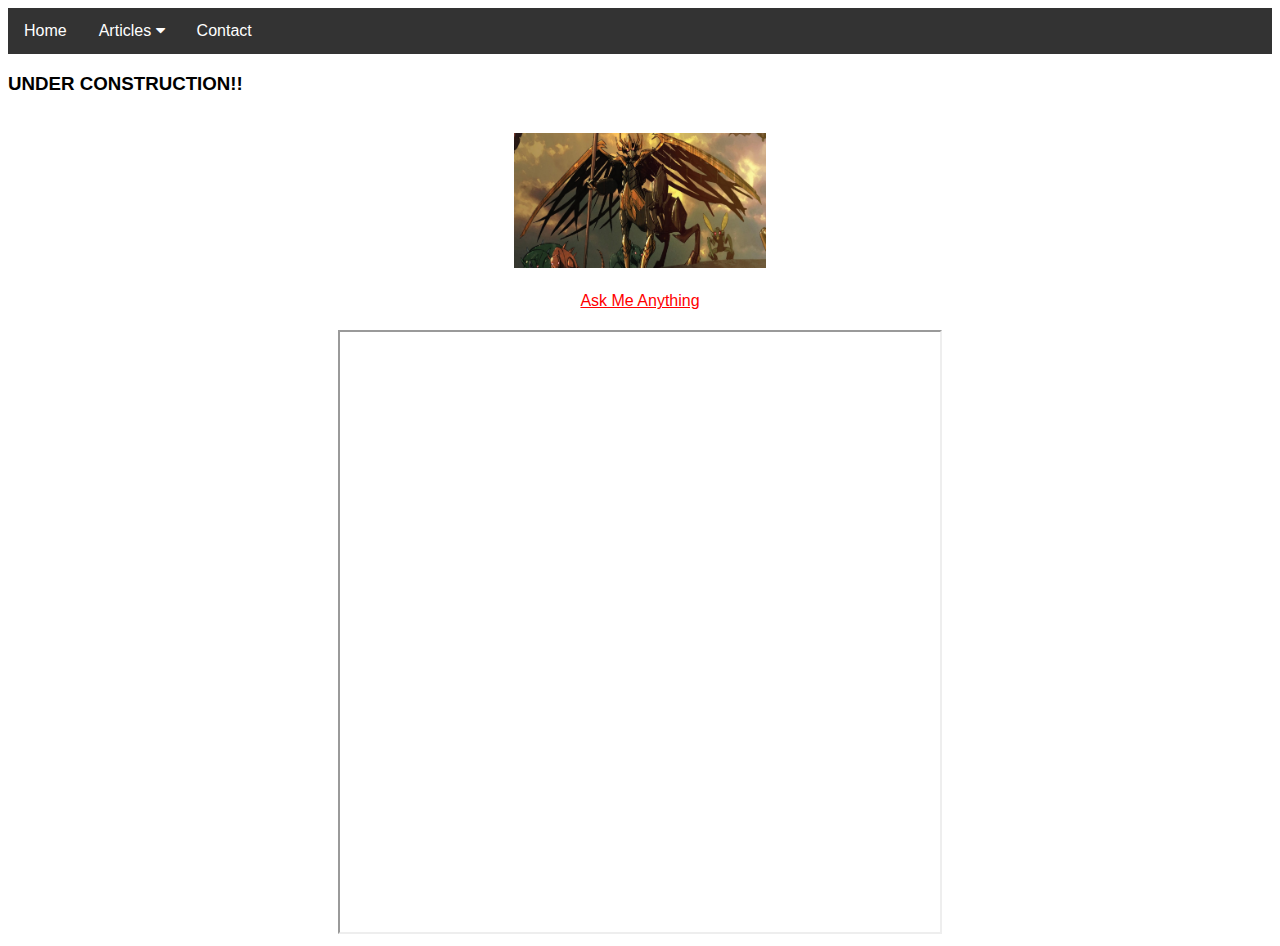
==== Contact.html @ 32eea9ee "added contact page" ====
<!DOCTYPE html>
<html>

<head>
    <!-- Tab page title-->
    <title>Contact</title>
    <!-- End page title-->
    <meta name="viewport" content="width=device-width, initial-scale=1">
    <link rel="stylesheet" href="https://cdnjs.cloudflare.com/ajax/libs/font-awesome/4.7.0/css/font-awesome.min.css">
    <link rel="stylesheet" href="styles.css">
    <link rel="import" href="nav-partial.html">
    <script src="code.jquery.com/jquery-1.10.2.js"></script>
</head>

<body>

    <!--Navigation bar-->
    <div class="navbar">
        <a href="index.html">Home</a>
        <div class="dropdown">
            <button class="dropbtn">Articles
                <i class="fa fa-caret-down"></i>
            </button>
            <div class="dropdown-content">
                <a href="grappleChallenge.html">Grapple Challenge</a>
                <a href="#">Coming Soon!</a>
            </div>
        </div>
        <a href="Contact.html">Contact</a>
    </div>
    <!--end of Navigation bar-->
    <h3> UNDER CONSTRUCTION!! </h3>
    <div id="para" class="center">
        <img src="OnyxPrime1.jpg" alt="Onyx Prime" height="20%" width="20%">
    </div>

    <div class="center">
        <div id="para">
            <a href="https://backupmatrix.tumblr.com/ask">Ask Me Anything</a>
        </div>
        <div id="para">
            <iframe src="https://tumblrwidget.com/#/embed/backupmatrix/true/true/true/81545c/12123f/" width="600"
                height="600"></iframe>
        </div>
    </div>


</body>

</html>
---- styles.css ----
#para {
    padding-top: 20px;
}

body {
    font-family: Arial, Helvetica, sans-serif;
  }

  a:link {
    color: red;
  }
  
  /* visited link */
  a:visited {
    color:red;
  }
  
  /* mouse over link */
  a:hover {
    color: purple;
  }
  
  /* selected link */
  a:active {
    color: blue;
  } 
  
  .navbar {
    overflow: hidden;
    background-color: #333;
  }
  
  .navbar a {
    float: left;
    font-size: 16px;
    color: white;
    text-align: center;
    padding: 14px 16px;
    text-decoration: none;
  }
  
  .dropdown {
    float: left;
    overflow: hidden;
  }
  
  .dropdown .dropbtn {
    font-size: 16px;  
    border: none;
    outline: none;
    color: white;
    padding: 14px 16px;
    background-color: inherit;
    font-family: inherit;
    margin: 0;
  }
  
  .navbar a:hover, .dropdown:hover .dropbtn {
    background-color: red;
  }
  
  .dropdown-content {
    display: none;
    position: absolute;
    background-color: #f9f9f9;
    min-width: 160px;
    box-shadow: 0px 8px 16px 0px rgba(0,0,0,0.2);
    z-index: 1;
  }
  
  .dropdown-content a {
    float: none;
    color: black;
    padding: 12px 16px;
    text-decoration: none;
    display: block;
    text-align: left;
  }
  
  .dropdown-content a:hover {
    background-color: #ddd;
  }
  
  .dropdown:hover .dropdown-content {
    display: block;
  }

   /* Three image containers (use 25% for four, and 50% for two, etc) */
   .row {
    display: flex;
  }
  
  .column {
    flex: 33.33%;
    padding: 5px;
  }

  /* Zoom */
  .zoom {
    padding: 50px;
    transition: transform .2s;
    width: 250px;
    height: 250px;
    margin: 0 auto;
  }
  
  .zoom:hover {
    -ms-transform: scale(1.75); /* IE 9 */
    -webkit-transform: scale(1.75); /* Safari 3-8 */
    transform: scale(1.75); 
  }

  /* Pop up text or image */
  .tooltip {
    position: relative;
    display: inline-block;
    color: red;
    text-decoration: underline;
    text-decoration-style:dotted;
  }
  
  .tooltip .tooltiptext {
    visibility: hidden;
    width: 180px;
    color: #fff;
    /* text-align: center; */
    /* padding: 5px 0; */
    
    /* Position the tooltip */
    position: absolute;
    z-index: 1;
    top: 100%;
    left: 50%;
    margin-left: -60px;
  }
  
  .tooltip:hover .tooltiptext {
    visibility: visible;
  }

  /* Grid code */

  .grid-container {
    display: grid;
    grid-template-columns: auto auto auto;
    grid-gap: 10px;
    padding: 10px;
  }
  
  .grid-container > div {
    background-color: rgba(255, 255, 255, 0.8);
    /* text-align: center; */
    padding: 10px 0;
    /* font-size: 30px; */
  }

  /* Icon Colors */
  .squareG {
    height: 10px;
    width: 10px;
    background-color: Green;
  }

  .squareO {
    height: 50px;
    width: 50px;
    background-color: orange;
  }

  .squareW {
    height: 50px;
    width: 50px;
    background-color: WHite;
  }

  .squareL {
    height: 50px;
    width: 50px;
    background-color: Black;
  }
  .squareU {
    height: 50px;
    width: 50px;
    background-color: Blue;
  }

  li {
    padding: 10px;
  }

  .center {
  margin-left: auto;
  margin-right: auto;
  text-align: center;
}
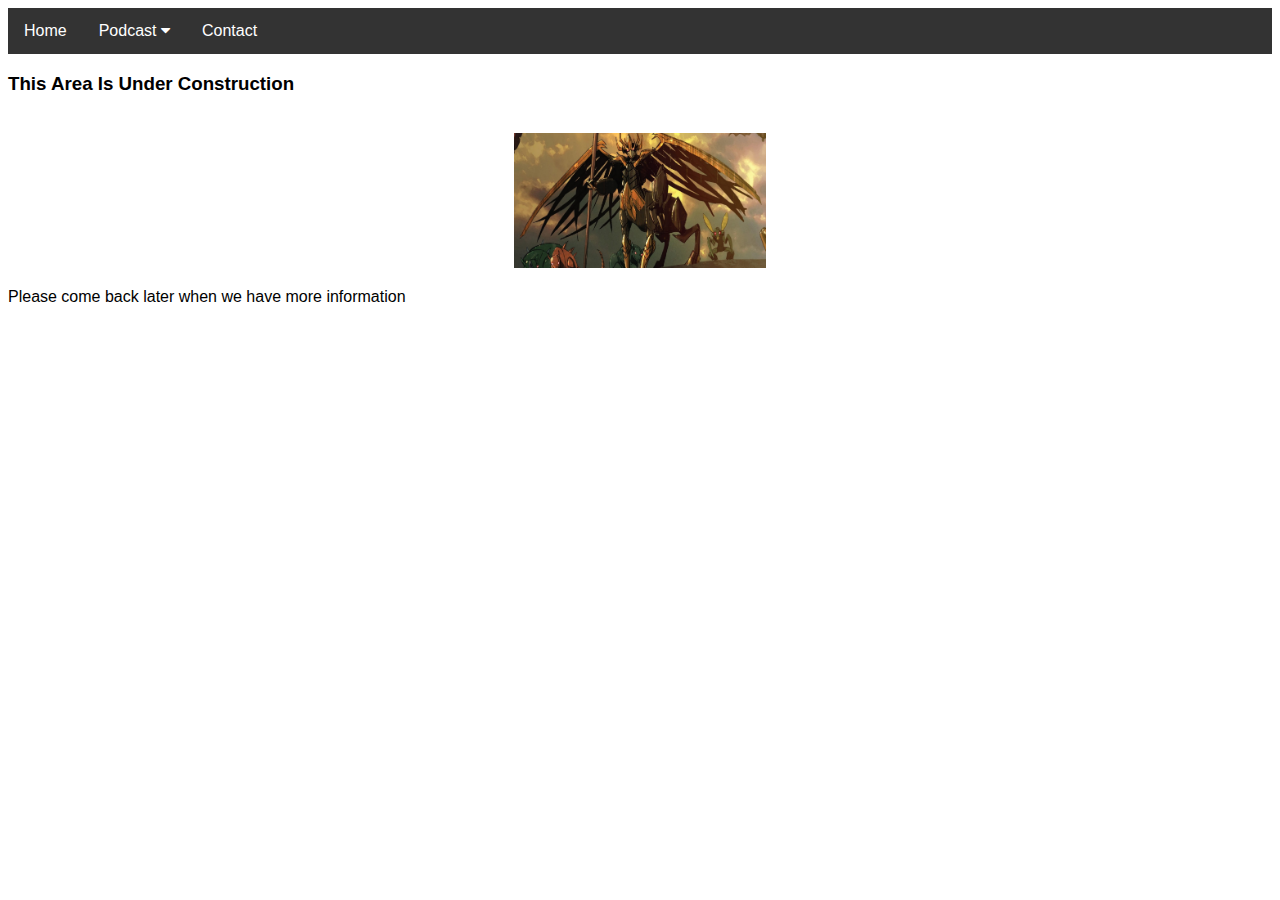
==== commit f52f22ee: "Added first draft of Podcast info" ====
--- a/Contact.html
+++ b/Contact.html
@@ -14,36 +14,31 @@
 
 <body>
 
-    <!--Navigation bar-->
-    <div class="navbar">
-        <a href="index.html">Home</a>
-        <div class="dropdown">
-            <button class="dropbtn">Articles
-                <i class="fa fa-caret-down"></i>
-            </button>
-            <div class="dropdown-content">
-                <a href="grappleChallenge.html">Grapple Challenge</a>
-                <a href="#">Coming Soon!</a>
-            </div>
-        </div>
-        <a href="Contact.html">Contact</a>
-    </div>
-    <!--end of Navigation bar-->
-    <h3> UNDER CONSTRUCTION!! </h3>
+<!--Navigation bar-->
+<div class="navbar">
+    <a href="index.html">Home</a>
+    <div class="dropdown">
+      <button class="dropbtn">Podcast
+        <i class="fa fa-caret-down"></i>
+      </button>
+      <div class="dropdown-content">
+        <!-- <a href="grappleChallenge.html">Grapple Challenge</a> -->
+        <a href="SwervesBar.html">Swerve's Bar</a>
+        <a href="SwervesBar2021.html">2021</a>
+        <!-- <a href="#">2022</a> -->
+        <a href="#">Coming Soon!</a>
+      </div> 
+    </div>  
+     <a href="Contact.html">Contact</a>
+  </div>
+
+<!--end of Navigation bar-->
+
+    <h3> This Area Is Under Construction </h3>
     <div id="para" class="center">
         <img src="OnyxPrime1.jpg" alt="Onyx Prime" height="20%" width="20%">
     </div>
-
-    <div class="center">
-        <div id="para">
-            <a href="https://backupmatrix.tumblr.com/ask">Ask Me Anything</a>
-        </div>
-        <div id="para">
-            <iframe src="https://tumblrwidget.com/#/embed/backupmatrix/true/true/true/81545c/12123f/" width="600"
-                height="600"></iframe>
-        </div>
-    </div>
-
+    <p>Please come back later when we have more information</p>
 
 </body>
 
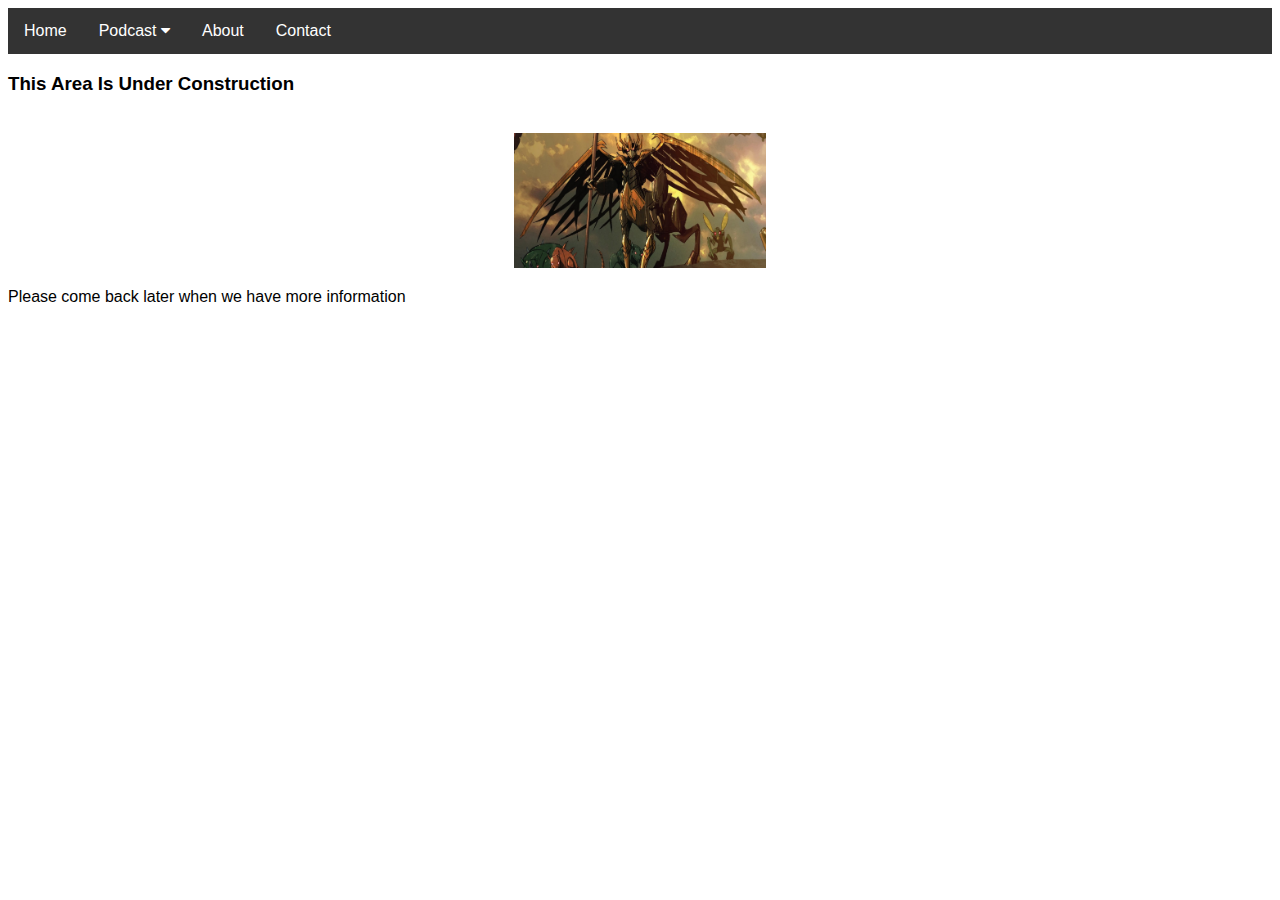
==== commit 1d247518: "Add about page" ====
--- a/Contact.html
+++ b/Contact.html
@@ -16,21 +16,22 @@
 
 <!--Navigation bar-->
 <div class="navbar">
-    <a href="index.html">Home</a>
-    <div class="dropdown">
-      <button class="dropbtn">Podcast
-        <i class="fa fa-caret-down"></i>
-      </button>
-      <div class="dropdown-content">
-        <!-- <a href="grappleChallenge.html">Grapple Challenge</a> -->
-        <a href="SwervesBar.html">Swerve's Bar</a>
-        <a href="SwervesBar2021.html">2021</a>
-        <!-- <a href="#">2022</a> -->
-        <a href="#">Coming Soon!</a>
-      </div> 
-    </div>  
-     <a href="Contact.html">Contact</a>
-  </div>
+  <a href="index.html">Home</a>
+  <div class="dropdown">
+    <button class="dropbtn">Podcast
+      <i class="fa fa-caret-down"></i>
+    </button>
+    <div class="dropdown-content">
+      <!-- <a href="grappleChallenge.html">Grapple Challenge</a> -->
+      <a href="SwervesBar.html">Swerve's Bar</a>
+      <a href="SwervesBar2021.html">2021</a>
+      <!-- <a href="#">2022</a> -->
+      <a href="#">Coming Soon!</a>
+    </div> 
+  </div>  
+  <a href="AboutUs.html">About</a>
+   <a href="Contact.html">Contact</a>
+</div>
 
 <!--end of Navigation bar-->
 
